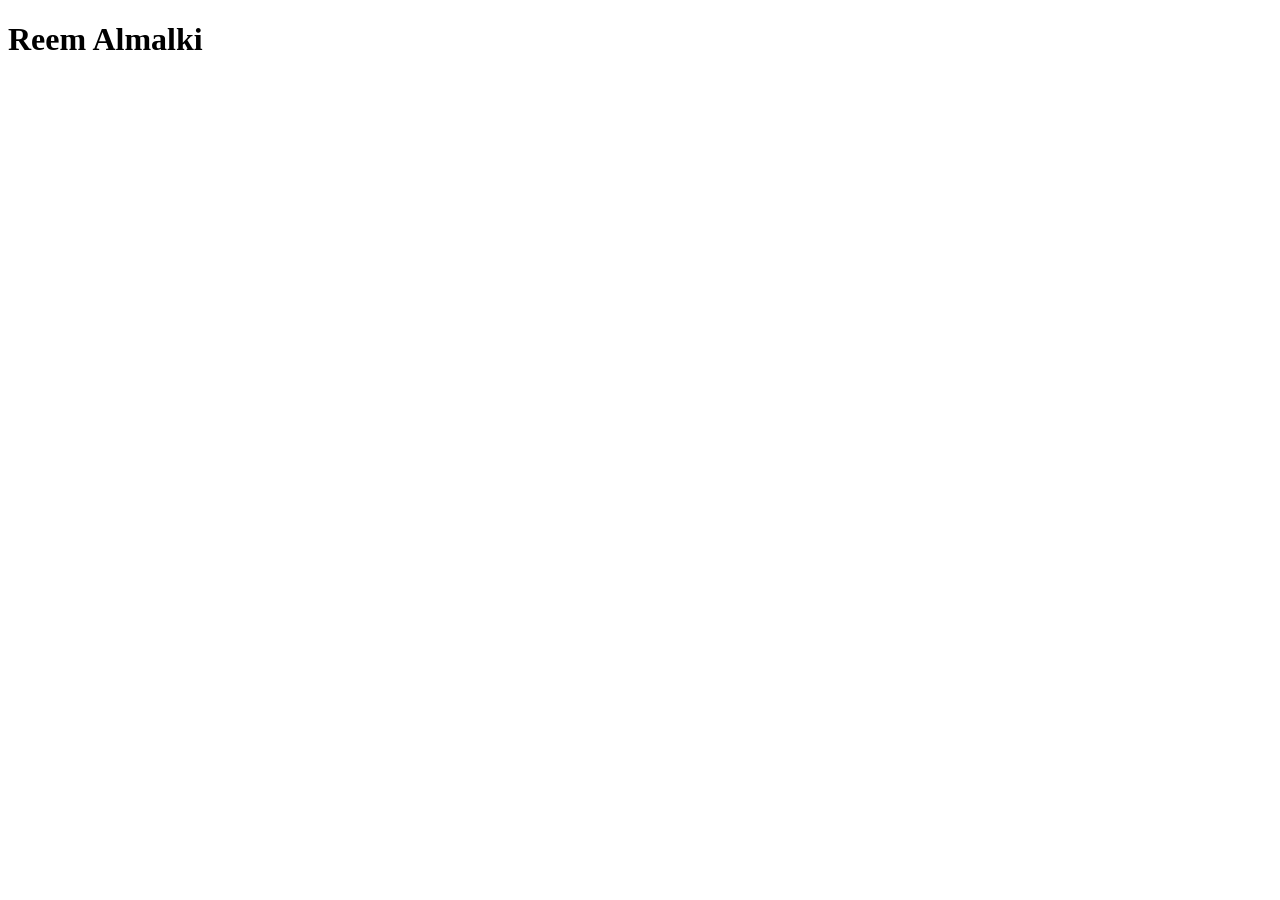
==== index.html @ e3df64f6 "upload index.html" ====
<!DOCTYPE html>
<html lang="en">
<head>
    <meta charset="UTF-8">
    <meta name="viewport" content="width=device-width, initial-scale=1.0">
    <title>Lab1</title>
</head>
<body>
    <h1>Reem Almalki</h1>
    
</body>
</html>
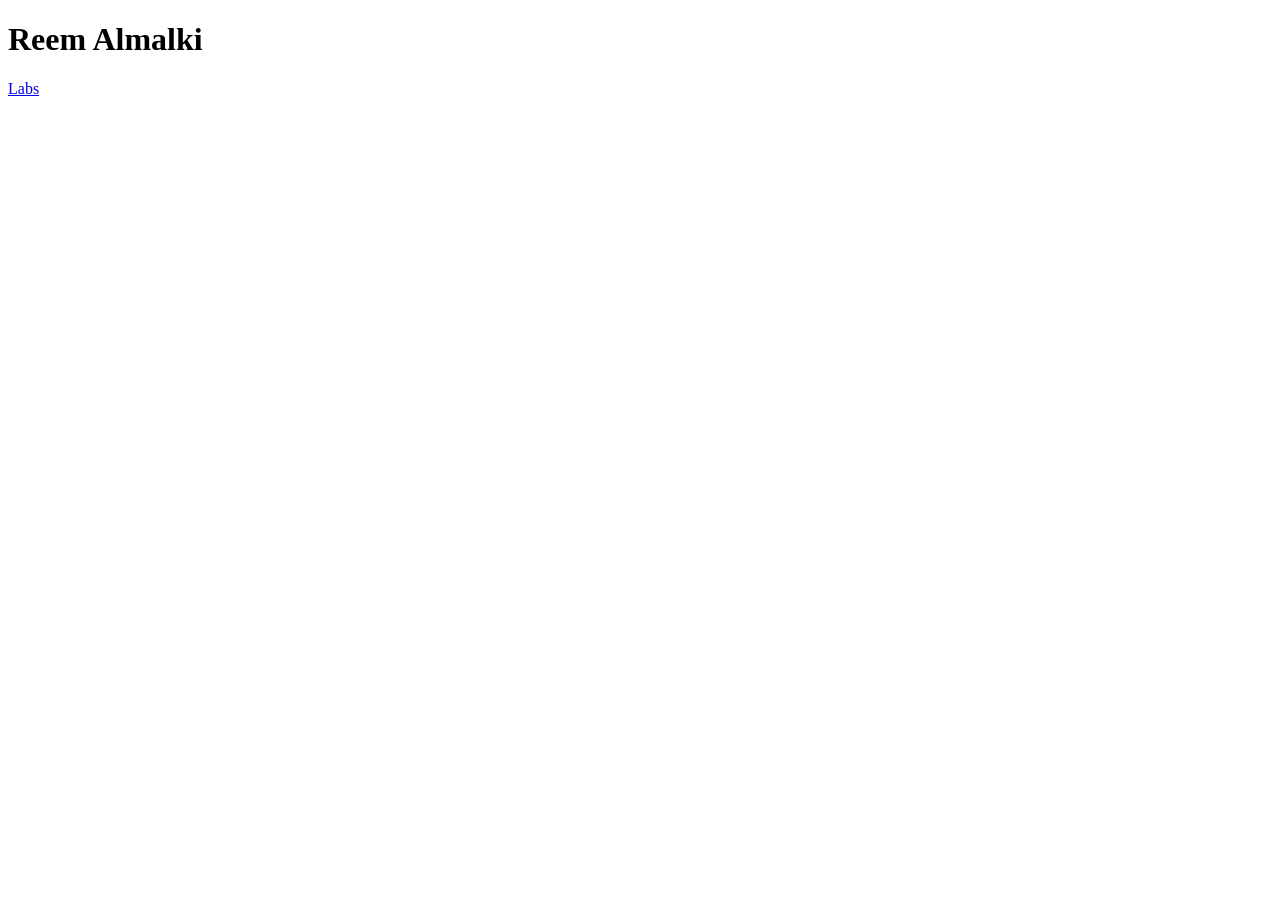
==== commit 0155c4d2: "Add link to Labs page in index.html Added a link to the Labs page in the body." ====
--- a/index.html
+++ b/index.html
@@ -7,6 +7,6 @@
 </head>
 <body>
     <h1>Reem Almalki</h1>
-    
+    <a href="Labs/Labs.html">Labs</a>
 </body>
-</html>+</html>
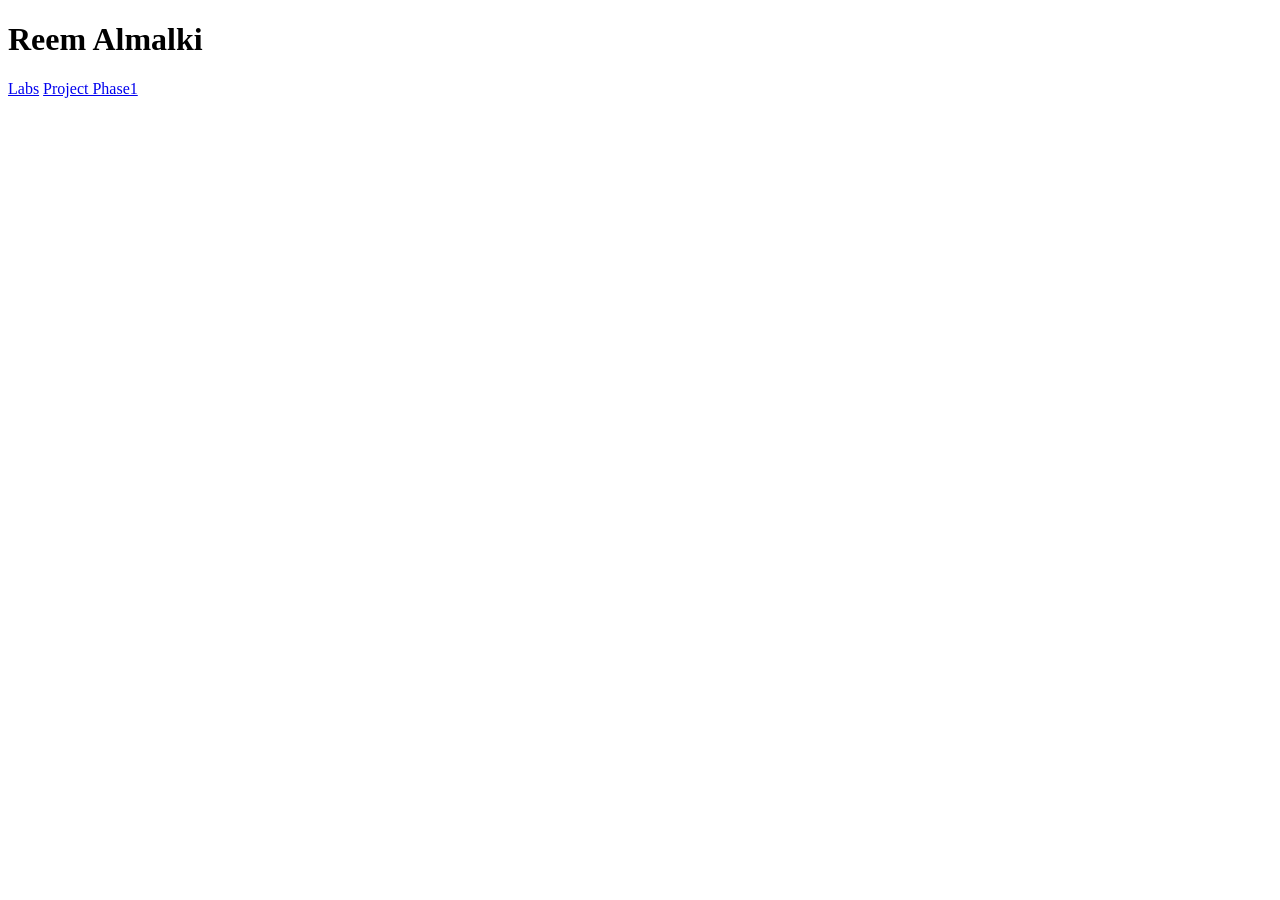
==== commit 10258815: "Add link to Project Phase1 in index.html Added a link to 'Project Phase1' in the index.html file." ====
--- a/index.html
+++ b/index.html
@@ -8,5 +8,6 @@
 <body>
     <h1>Reem Almalki</h1>
     <a href="Labs/Labs.html">Labs</a>
+    <a href="Project Phase1/index.html">Project Phase1</a>
 </body>
 </html>
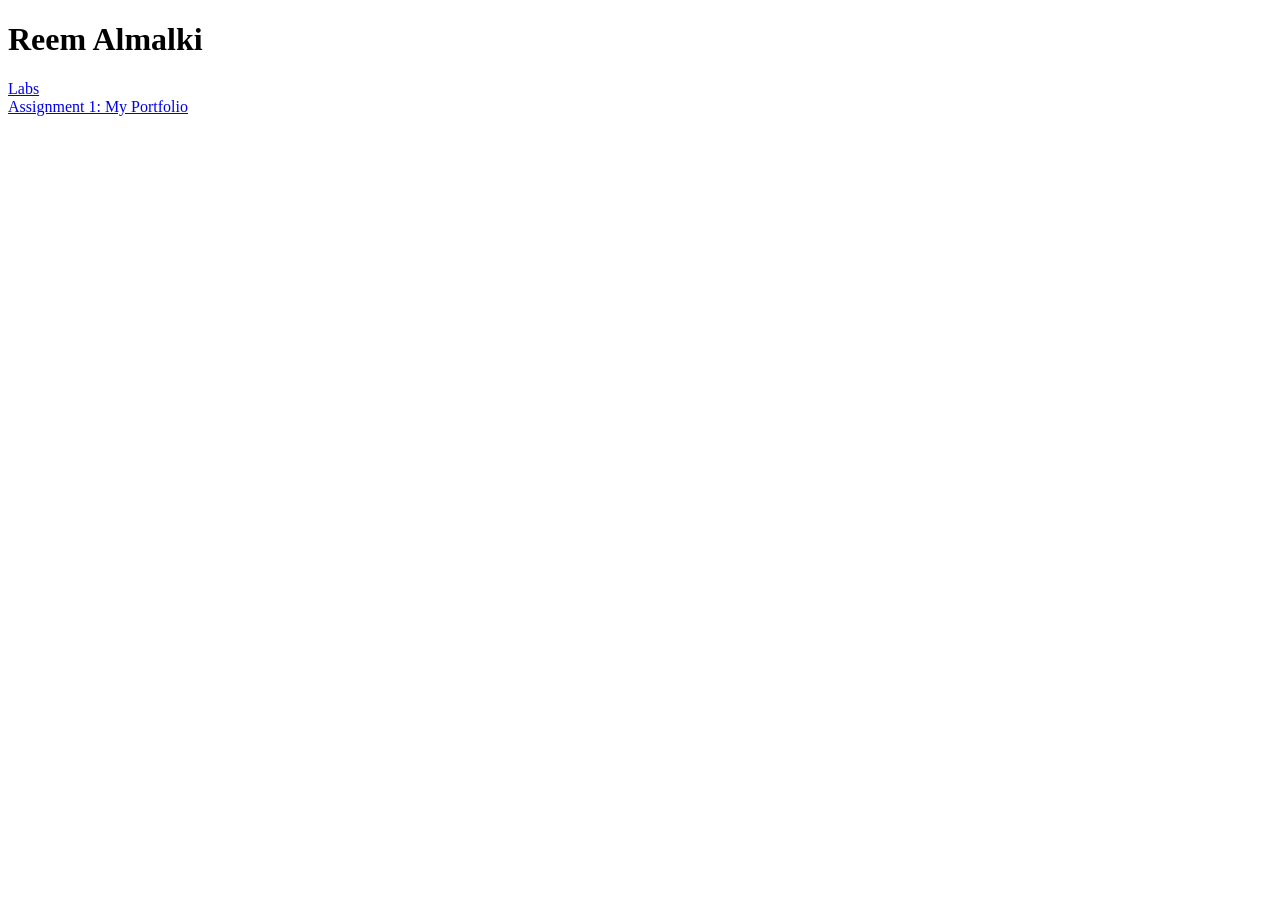
==== commit 04f22531: "Update index.html with new portfolio link Added a link to 'Assignment 1: My Portfolio' and a line br" ====
--- a/index.html
+++ b/index.html
@@ -8,6 +8,7 @@
 <body>
     <h1>Reem Almalki</h1>
     <a href="Labs/Labs.html">Labs</a>
-    <a href="Project Phase1/index.html">Project Phase1</a>
+    <br>
+    <a href="assignment1/index.html">Assignment 1: My Portfolio</a>
 </body>
 </html>
